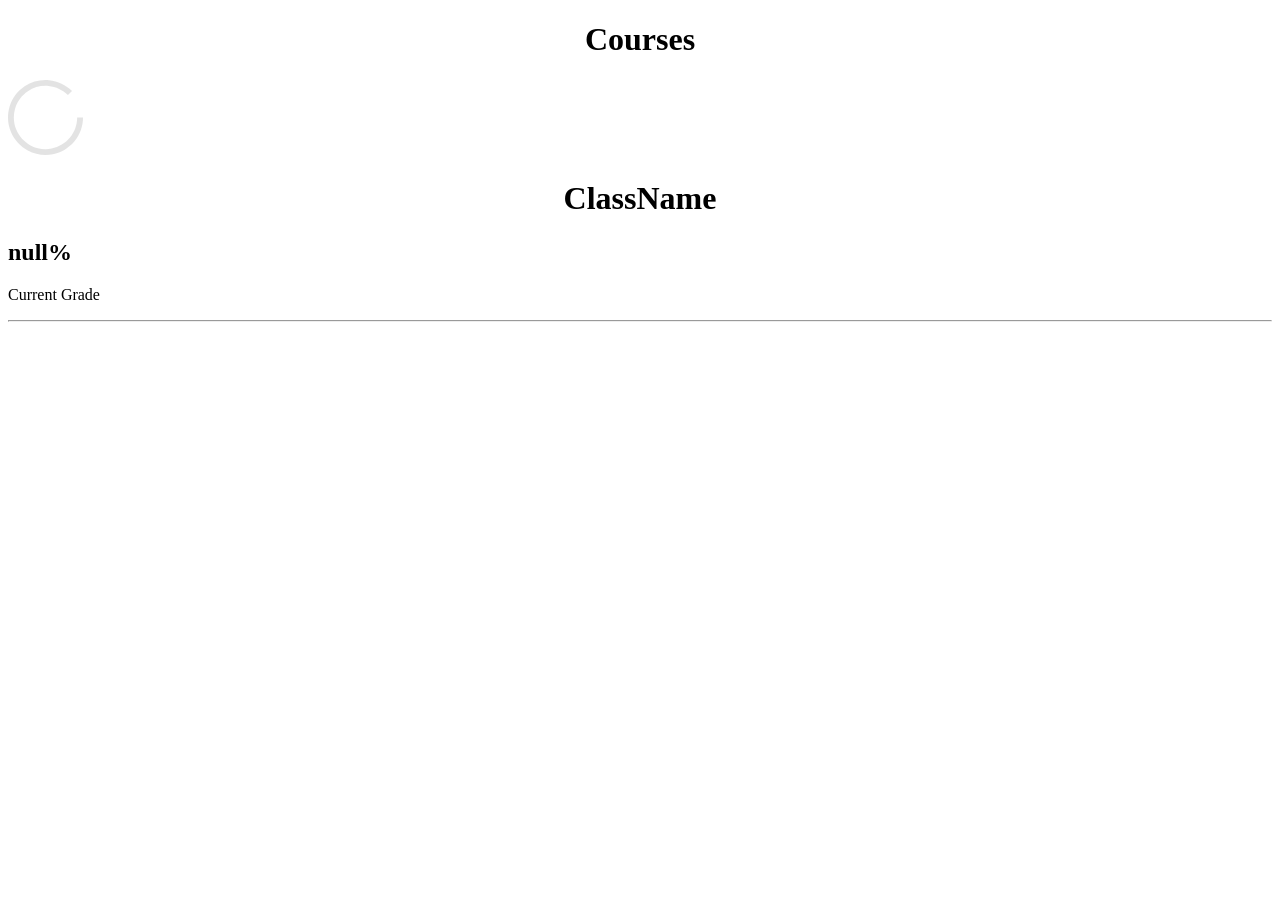
==== public/client/dash.html @ f98aa81c "first commit" ====
<!DOCTYPE html>
<html lang="en">
    <head>
        <meta charset="UTF-8">
        <meta name="viewport" content="width=device-width, initial-scale=1.0">
        <link rel="stylesheet" href="styles.css">
        <title>Sail Dashboard</title>
    </head>
    <body>
        <div class="all">
            <div class="left">
                <div class="courses" id="courses">
                    <h1 style="width: 100%; text-align: center;">Courses</h1>
                    <svg xmlns="http://www.w3.org/2000/svg" width="75" height="75" viewBox="0 0 75 75" fill="none" class="loader" id="loader">
                        <path d="M75 37.5001C75 46.1759 71.9918 54.5833 66.4879 61.2898C60.984 67.9963 53.325 72.5869 44.8159 74.2795C36.3068 75.9721 27.474 74.6619 19.8226 70.5721C12.1712 66.4824 6.17463 59.8661 2.85453 51.8507C-0.46556 43.8353 -0.903706 34.9166 1.61475 26.6144C4.13321 18.3121 9.45245 11.14 16.6661 6.31995C23.8798 1.49992 32.5416 -0.669745 41.1757 0.180633C49.8097 1.03101 57.8818 4.84882 64.0165 10.9836L59.894 15.106C54.7131 9.92507 47.8959 6.70081 40.6042 5.98264C33.3125 5.26447 25.9973 7.09683 19.9051 11.1675C13.813 15.2382 9.32071 21.2953 7.19379 28.3068C5.06688 35.3183 5.43691 42.8503 8.24083 49.6196C11.0448 56.3889 16.1091 61.9765 22.5709 65.4304C29.0328 68.8844 36.4923 69.9909 43.6785 68.5614C50.8647 67.132 57.333 63.2551 61.9812 57.5912C66.6294 51.9274 69.1699 44.8271 69.1699 37.5001H75Z" fill="#acacac57"/>
                    </svg>
                </div>
            </div>
            <div class="right">
                <div class="courseinfo">
                    <h1 style="width: 100%; text-align: center;">ClassName</h1>
                    <div class="courseinfo__card">
                        <h2>null%</h2>
                        <p>Current Grade</p>
                    </div>
                    <hr>
                    <div class="courseinfo__card">
                        <h2></h2>

                    </div>
                </div>
            </div>
        </div>
        <script src="client/dash.js"></script>
    </body>
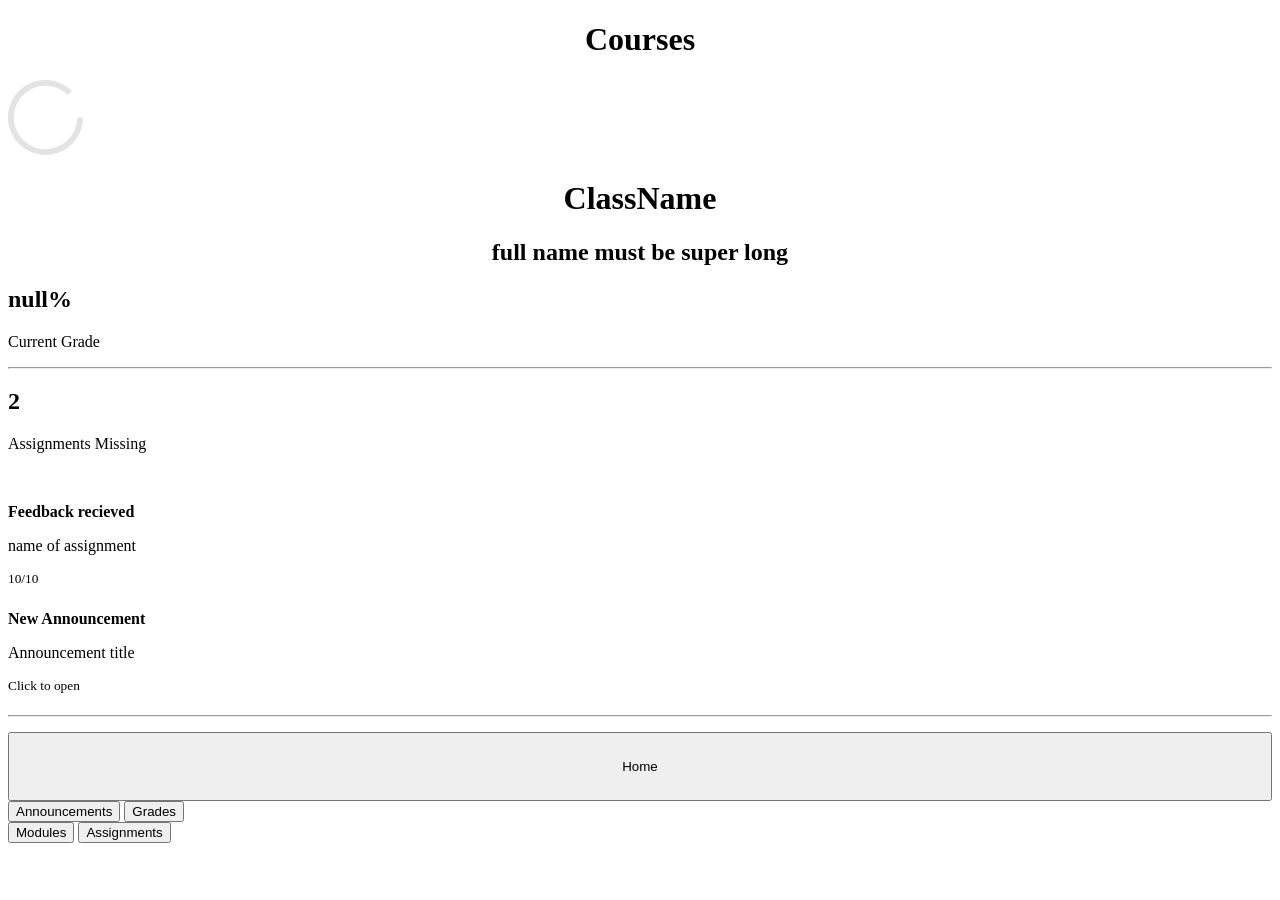
==== commit ad93206d: "Add course information to dash, wip" ====
--- a/public/client/dash.html
+++ b/public/client/dash.html
@@ -8,7 +8,7 @@
     </head>
     <body>
         <div class="all">
-            <div class="left">
+            <div class="left" id="left">
                 <div class="courses" id="courses">
                     <h1 style="width: 100%; text-align: center;">Courses</h1>
                     <svg xmlns="http://www.w3.org/2000/svg" width="75" height="75" viewBox="0 0 75 75" fill="none" class="loader" id="loader">
@@ -16,17 +16,53 @@
                     </svg>
                 </div>
             </div>
-            <div class="right">
-                <div class="courseinfo">
-                    <h1 style="width: 100%; text-align: center;">ClassName</h1>
+            <div class="right" id="right">
+                <div class="courseinfo" id="courseinfo">
+                    <h1 style="width: 100%; text-align: center;" id="classname">ClassName</h1>
+                    <h2 style="width: 100%; text-align: center; margin-top: 0;" id="fullname">full name must be super long</h2>
                     <div class="courseinfo__card">
-                        <h2>null%</h2>
+                        <h2 id="percent">null%</h2>
                         <p>Current Grade</p>
                     </div>
                     <hr>
                     <div class="courseinfo__card">
-                        <h2></h2>
-
+                        <h2 id="missingNum">2</h2>
+                        <p id="missingTxt">Assignments Missing</p>
+                    </div>
+                    <div style="margin-top: 10px; width: 80%;"></div>
+                    <br>
+                    <div style="margin-top: 10px; width: 80%;"></div>
+                    <div>
+                        <div class="courseinfo__notif">
+                            <div class="courseinfo__row">
+                            <p><b id="notif1title">Feedback recieved</b></p>
+                            <p id="notif1p">name of assignment</p>
+                            </div>
+                            <sup id="notif1sup">10/10</sup>
+                        </div>
+                        <div class="courseinfo__notif">
+                            <div class="courseinfo__row">
+                            <p><b id="notif2title">New Announcement</b></p>
+                            <p id="notif2p">Announcement title</p>
+                            </div>
+                            <sup id="notif2sup">Click to open</sup>
+                        </div>
+                        <div style="margin-top: 15px; width: 80%;"></div>
+                        <hr>
+                        <div style="margin-top: 15px; width: 80%;"></div>
+                        <div class="courseinfo__buttons">
+                            <div>
+                            <button style="width: 100%; height: 69px;">Home</button>
+                            </div>
+                            <div class="courseinfo__buttonrow">
+                            <button>Announcements</button>
+                            <button>Grades</button>
+                            </div>
+                            <div class="courseinfo__buttonrow">
+                            <button>Modules</button>
+                            <button>Assignments</button>
+                            </div>
+                        </div>
                     </div>
                 </div>
             </div>
